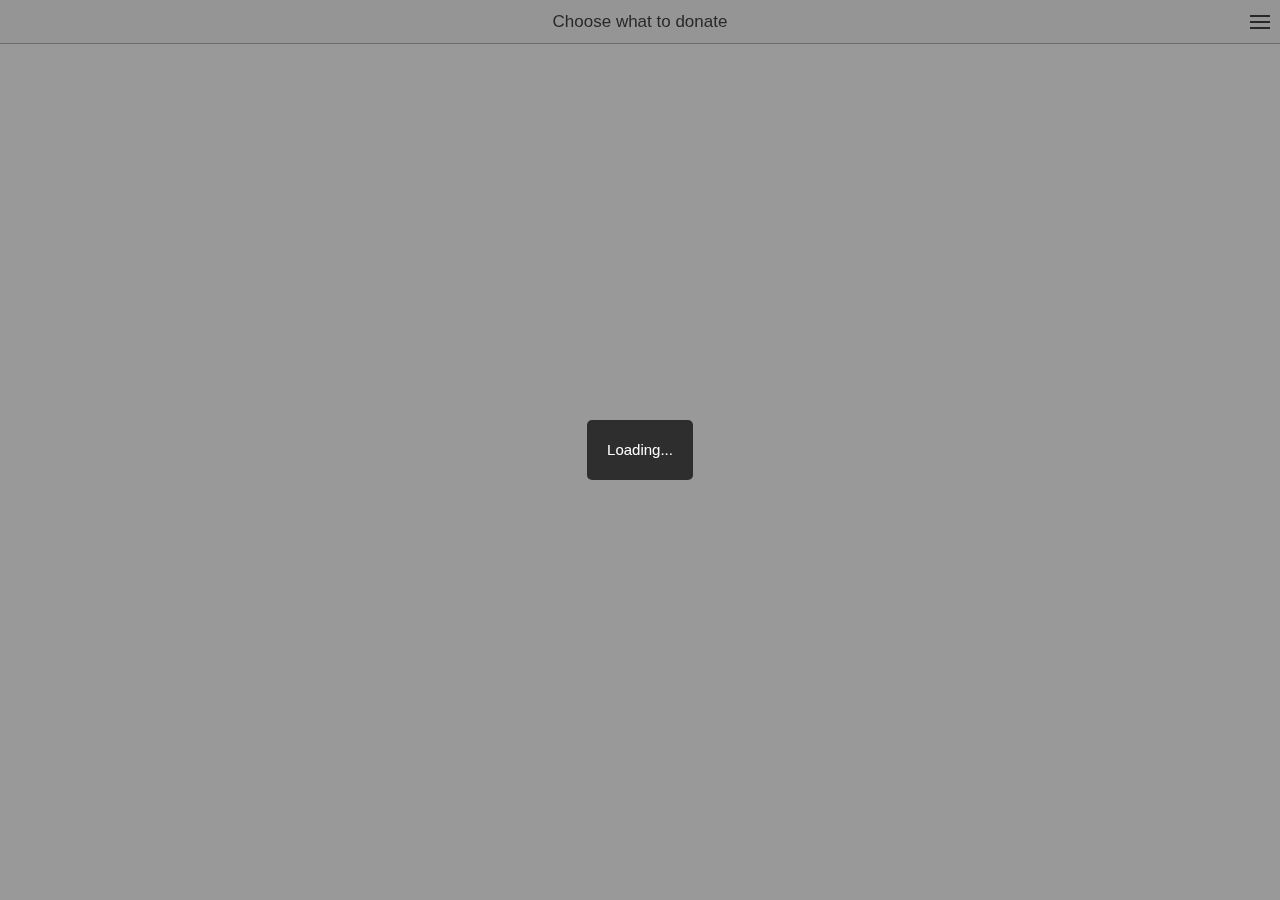
==== www/index.html @ 50f996e3 "Stuffs page done" ====
<!DOCTYPE html>
<html>
  <head>
    <meta charset="utf-8">
    <meta name="viewport" content="initial-scale=1, maximum-scale=1, user-scalable=no, width=device-width">
    <title></title>

    <link href="lib/ionic/css/ionic.css" rel="stylesheet">
    <link href="css/style.css" rel="stylesheet">

    <!-- IF using Sass (run gulp sass first), then uncomment below and remove the CSS includes above
    <link href="css/ionic.app.css" rel="stylesheet">
    -->

    <!-- ionic/angularjs js -->
    <script src="lib/ionic/js/ionic.bundle.js"></script>

    <!-- cordova script (this will be a 404 during development) -->
    <script src="cordova.js"></script>

    <!-- your app's js -->
    <script src="js/app.js"></script>
    <script src="js/controllers.js"></script>
    <script src="js/factories.js"></script>
  </head>

  <body ng-app="starter">
    <ion-nav-view></ion-nav-view>
  </body>
</html>
---- www/css/style.css ----
/* Empty. Add your own CSS if you like */
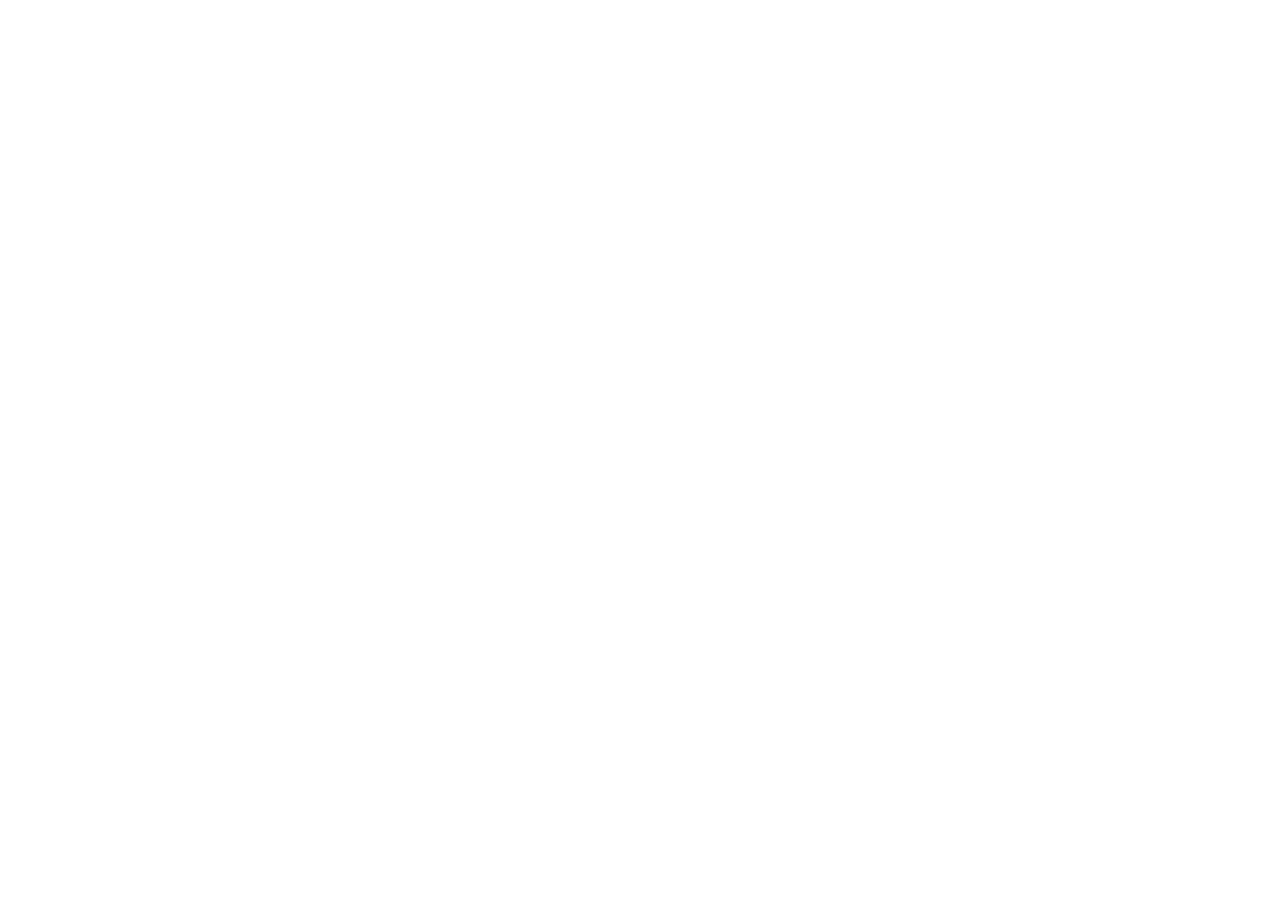
==== commit 877dafbc: "Offline mode done" ====
--- a/www/index.html
+++ b/www/index.html
@@ -14,6 +14,7 @@
 
     <!-- ionic/angularjs js -->
     <script src="lib/ionic/js/ionic.bundle.js"></script>
+    <script src="lib/angular-resource/angular-resource.js"></script>
 
     <!-- cordova script (this will be a 404 during development) -->
     <script src="cordova.js"></script>
@@ -22,6 +23,7 @@
     <script src="js/app.js"></script>
     <script src="js/controllers.js"></script>
     <script src="js/factories.js"></script>
+    <script src="js/utils.js"></script>
   </head>
 
   <body ng-app="starter">
--- a/www/css/style.css
+++ b/www/css/style.css
@@ -1 +1,254 @@
 /* Empty. Add your own CSS if you like */
+@font-face {
+    font-family: 'Harlow-Solid-Italic';
+    src:url('../fonts/Harlow/Harlow-Solid-Italic.ttf.woff') format('woff'),
+        url('../fonts/Harlow/Harlow-Solid-Italic.ttf.svg#Harlow-Solid-Italic') format('svg'),
+        url('../fonts/Harlow/Harlow-Solid-Italic.ttf.eot'),
+        url('../fonts/Harlow/Harlow-Solid-Italic.ttf.eot?#iefix') format('embedded-opentype'); 
+    font-weight: normal;
+    font-style: normal;
+}
+
+
+/* font-family: "MyriadProRegular"; */
+@font-face {
+    font-family: "MyriadProRegular";
+    src: url("../fonts/MyriadProRegular/MyriadProRegular.eot");
+    src: url("../fonts/MyriadProRegular/MyriadProRegular.eot?#iefix")format("embedded-opentype"),
+    url("../fonts/MyriadProRegular/MyriadProRegular.woff") format("woff"),
+    url("../fonts/MyriadProRegular/MyriadProRegular.ttf") format("truetype");
+    font-style: normal;
+    font-weight: normal;
+}
+/* font-family: "MyriadProBold"; */
+@font-face {
+    font-family: "MyriadProBold";
+    src: url("../fonts/MyriadProBold/MyriadProBold.eot");
+    src: url("../fonts/MyriadProBold/MyriadProBold.eot?#iefix")format("embedded-opentype"),
+    url("../fonts/MyriadProBold/MyriadProBold.woff") format("woff"),
+    url("../fonts/MyriadProBold/MyriadProBold.ttf") format("truetype");
+    font-style: normal;
+    font-weight: normal;
+}
+/* font-family: "MyriadProItalic"; */
+@font-face {
+    font-family: "MyriadProItalic";
+    src: url("../fonts/MyriadProItalic/MyriadProItalic.eot");
+    src: url("../fonts/MyriadProItalic/MyriadProItalic.eot?#iefix")format("embedded-opentype"),
+    url("../fonts/MyriadProItalic/MyriadProItalic.woff") format("woff"),
+    url("../fonts/MyriadProItalic/MyriadProItalic.ttf") format("truetype");
+    font-style: normal;
+    font-weight: normal;
+}
+
+/* font-family: "MyriadProBoldItalic"; */
+@font-face {
+    font-family: "MyriadProBoldItalic";
+    src: url("../fonts/MyriadProBoldItalic/MyriadProBoldItalic.eot");
+    src: url("../fonts/MyriadProBoldItalic/MyriadProBoldItalic.eot?#iefix")format("embedded-opentype"),
+    url("../fonts/MyriadProBoldItalic/MyriadProBoldItalic.woff") format("woff"),
+    url("../fonts/MyriadProBoldItalic/MyriadProBoldItalic.ttf") format("truetype");
+    font-style: normal;
+    font-weight: normal;
+}
+
+
+
+h1 { 
+   font-family: 'Harlow-Solid-Italic';
+}  
+
+
+#profile-bg {
+    position: fixed;
+    left: 0;
+    top: 44px;
+    width: 100%;
+    height: 150px;
+
+/*     background: url('https://s3-us-west-2.amazonaws.com/s.cdpn.io/94311/bg.jpg') no-repeat transparent;*/
+    background-size: 100%;
+    background-position: 50% 20%;
+
+    text-align: center;
+  }
+
+  #content {
+    position: relative;
+    margin-top: 150px;
+    background-color: white;
+    box-shadow: 0px -1px 10px rgba(0,0,0,0.4);
+    padding-top: 200px;
+  }
+
+  #profile-info {
+    position: absolute;
+    top: -95px;
+    width: 100%;
+    z-index: 2;
+    text-align: center;
+  }
+  #profile-name {
+    color: #444;
+    font-size: 26px;
+  }
+  #profile-description {
+    font-size: 15px;
+    color: #888;
+  }
+  #profile-description a {
+    color: #888;
+  }
+
+  #profile-image {
+    display: block;
+    border-radius: 100px;
+    border: 1px solid #fff;
+    width: 128px;
+    height: 128px;
+    margin: 30px auto 0;
+    box-shadow: 0px 0px 4px rgba(0,0,0,0.7);
+  }
+
+  .list-item-content {
+    padding: 5px;
+  }
+
+  .list-item {
+    color: #666666;
+  }
+
+  .post {
+    color: #444;
+  }
+
+  .post-time {
+    position: absolute;
+    right: 5px;
+    top: 5px;
+    font-size: 11px;
+    color: #888;
+  }
+
+  .post-profile-image {
+    display: inline-block;
+    vertical-align: top;
+    width: 48px;
+    height: 48px;
+    margin-right: 10px;
+  }
+  .post-options {
+    position: absolute;
+    font-size: 16px;
+    right: 5px;
+    bottom: 5px;
+    color: #888;
+  }
+
+.button .icon:before {
+  font-size: 16px;
+}
+
+#stuffCardIcons {
+  width: 27%;
+  display: inline-block;
+  vertical-align: top;
+  border-radius: 5px;
+  background: none;
+  box-shadow: 0 1px 2px rgba(0, 0, 0, 0.2);
+}
+
+#stuffCardIcons:nth-child(3):after {
+  clear: both;
+}
+
+#stuffCardIcons .stuffIcons {
+  width: 100%;
+}
+
+#stuffCardIcons .item {
+  background: none;
+  box-shadow: none;
+  padding: 0;
+}
+
+.title.header-item {
+  font-family: Harlow-Solid-Italic;
+}
+
+.pane {
+  background: #319ec5;
+}
+
+#detailsWrapperStuff {
+  padding: 20px 40px;
+  background-color: rgba(56, 126, 245, 0.63);
+  margin-top: 100%;
+  min-height: 175px;
+  width: 100%;
+  position: absolute;
+}
+
+#detailsWrapperStuff .decrease {
+
+}
+
+#detailsWrapperStuff .amountBlock {
+  margin: 0 auto;
+  text-align: center;
+  font-size: 36px;
+  font-weight: 600;
+  font-family: Harlow-Solid-Italic;
+  color: white;
+  margin-bottom: 10px;
+}
+#detailsWrapperStuff .amountBlock .increase {
+  margin-left: 20px;
+}
+#detailsWrapperStuff .amountBlock .decrease {
+  margin-right: 20px;
+}
+#detailsWrapperStuff .amount {
+  font-size: 46px;
+}
+
+#detailsWrapperStuff .description {
+  color: #fff;
+  text-align: center;
+  font-size: 16px;
+  margin-bottom: 10px;
+}
+
+#detailsWrapperStuff .donateBtn {
+  text-align: center;
+  padding: 12px 8px;
+  color: #fff;
+  font-size: 25px;
+  font-weight: 600;
+  font-family: MyriadProBoldItalic;
+  background: #4ab2d7;
+}
+#detailsWrapperStuff .stuffTitle {
+  text-align: center;
+  color: white;
+  font-size: 28px;
+  font-weight: 600;
+  font-family: MyriadProBoldItalic;
+  margin-bottom: 18px;
+}
+#imageBack {
+  position: relative;
+}
+
+#imageBack .bg-image {
+  position: absolute;
+  top: 0;
+}
+
+.item-image {
+  padding: 35px;
+}
+
+.item-text-desc {
+  padding: 10px 12px;
+}